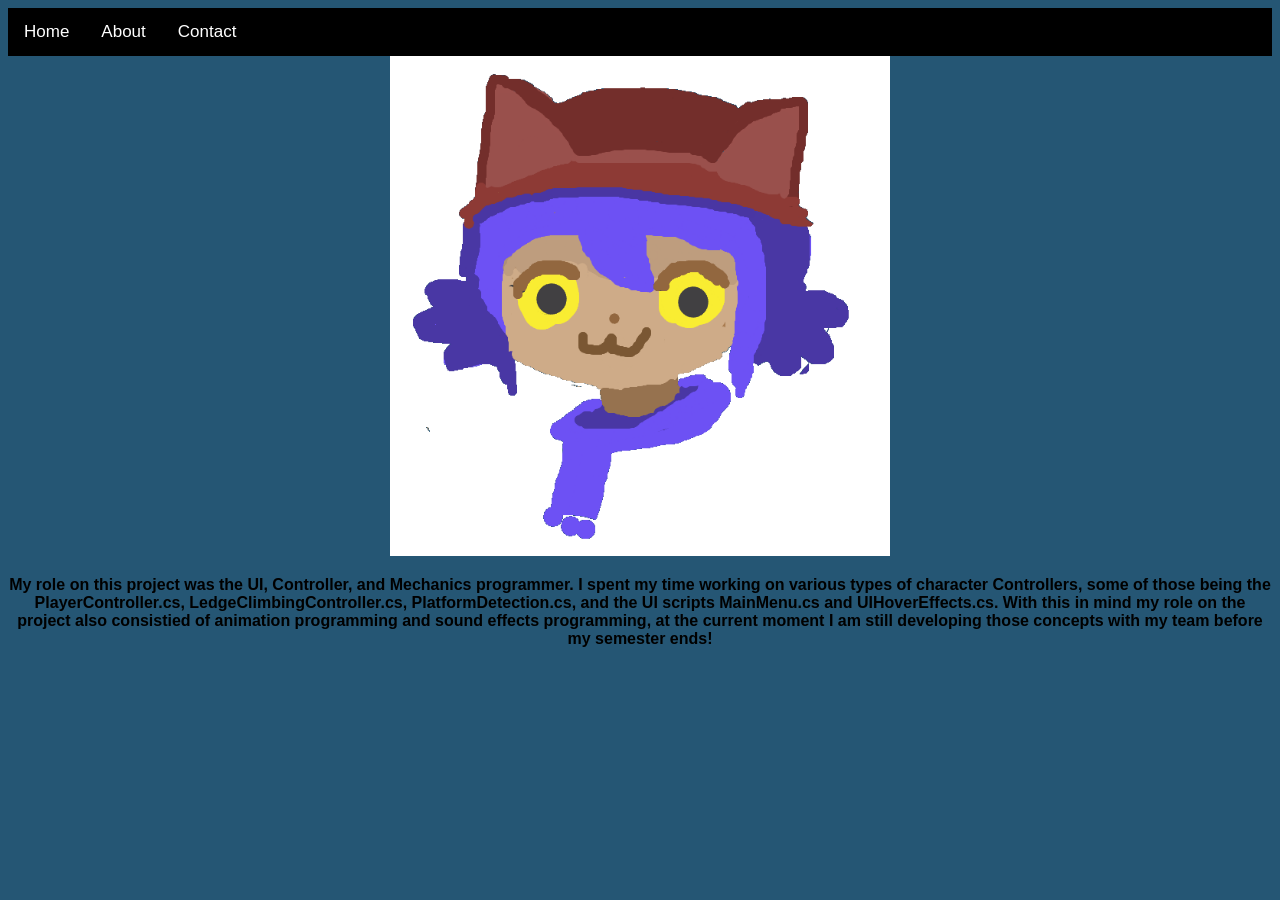
==== project1.html @ 7fdd737a "changes" ====
<!DOCTYPE html>
<html lang="en">
<head>
    <meta charset="UTF-8">
    <meta name="viewport" content="width=device-width, initial-scale=1.0">
    <link rel="stylesheet" href="style.css">

    <title>
        City Game
    </title>
</head>
<body>
    <!--Navigation Menu-->
    <div class="navmenu">
        <a href="index.html">Home</a>
        <a href="about.html">About</a>
        <a href="contact.html">Contact</a>
    </div>

    <div>
        <img src="Images/Niko.png" width="500" height="500">
        <p style="font-weight: 700;">
        My role on this project was the UI, Controller, and Mechanics programmer. I spent my time working on various types of character Controllers,
        some of those being the PlayerController.cs, LedgeClimbingController.cs, PlatformDetection.cs, and the UI scripts MainMenu.cs and UIHoverEffects.cs. 
        With this in mind my role on the project also consistied of animation programming and sound effects programming, at the current moment I am still 
        developing those concepts with my team before my semester ends!
        </p>
    </div>
</body>
---- style.css ----
body {
    text-align: center;
    background-color: #255674;
    font-family: Arial, Helvetica, sans-serif;
}
figure {
  display: block;
  margin-top: 1em;
  margin-bottom: 1em;
  margin-left: 40px;
  margin-right: 40px;
}

.button{
  background-color: black;
  color: white;
  border: none;
  cursor: pointer;
  text-align: center;
  padding: 15px 32px;
  margin: 4px 2px;
  font-size: 16px;
  width: 100%;
}

.navmenu{
  overflow: hidden;
  background-color: black;
}
.navmenu a{
  float: left;
  color: white;
  text-align: center;
  text-decoration: none;
  padding: 14px 16px;
  font-size: 17px;
}
.navmenu a:hover{
  background-color: white;
  color: black;
}

.column {
  float: left;
  margin: 25px;
}
.row::after {
  content: "";
  clear: both;
  display: table;
}
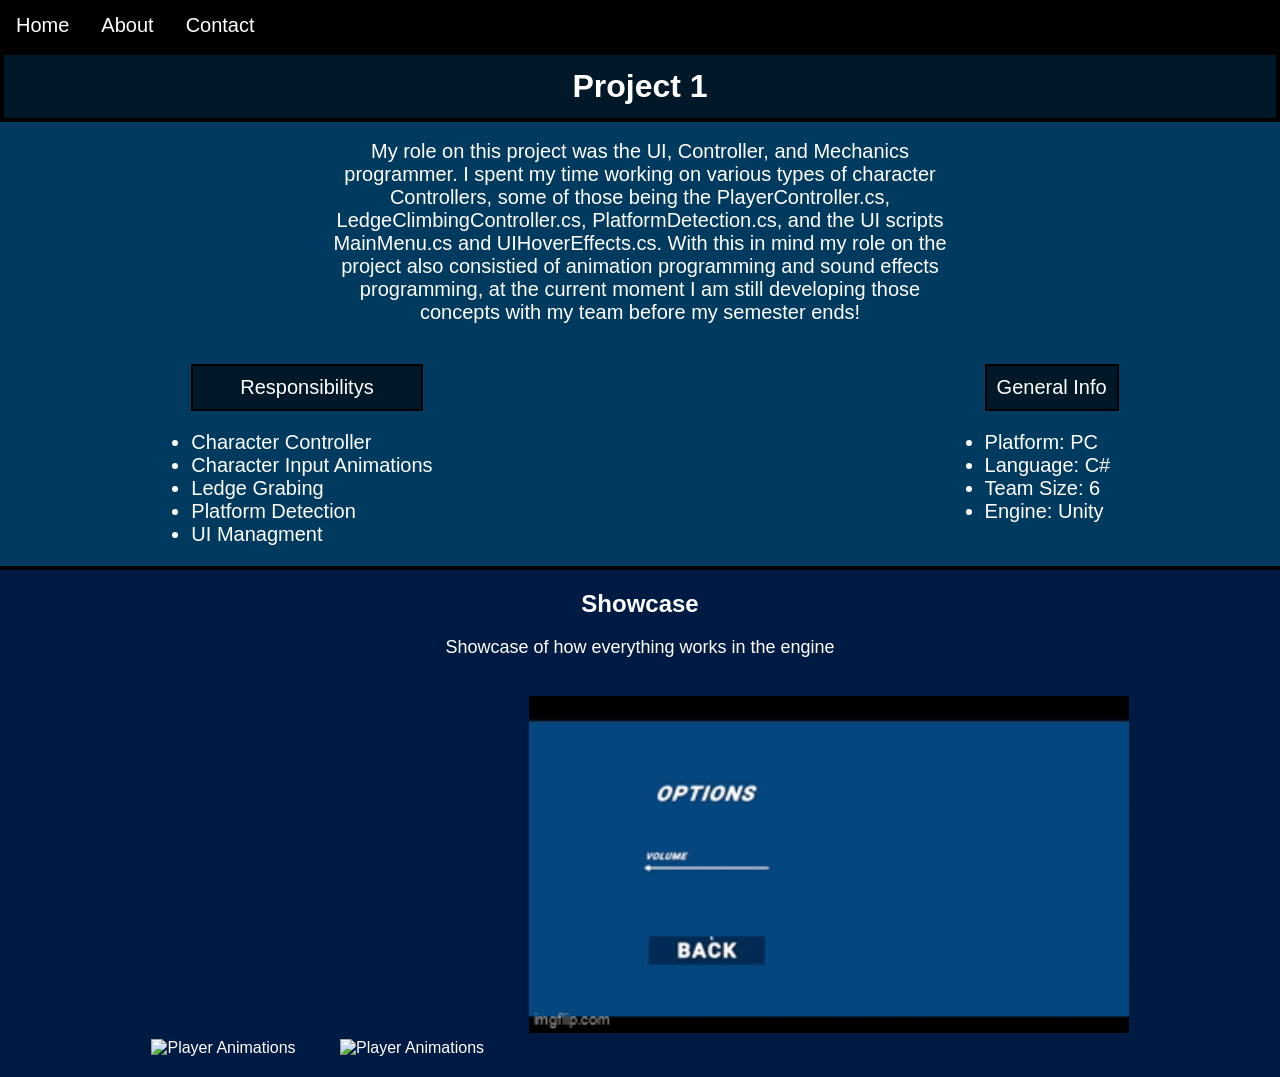
==== commit bd61ea72: "Huge change" ====
--- a/project1.html
+++ b/project1.html
@@ -13,17 +13,53 @@
     <!--Navigation Menu-->
     <div class="navmenu">
         <a href="index.html">Home</a>
-        <a href="about.html">About</a>
-        <a href="contact.html">Contact</a>
+        <a href="index.html">About</a>
+        <a href="index.html">Contact</a>
     </div>
 
-    <div>
-        <img src="Images/Niko.png" width="500" height="500">
-        <p style="font-weight: 700;">
+    <h1>
+        Project 1
+    </h1>
+<br>
+    <div class="open-page">
         My role on this project was the UI, Controller, and Mechanics programmer. I spent my time working on various types of character Controllers,
         some of those being the PlayerController.cs, LedgeClimbingController.cs, PlatformDetection.cs, and the UI scripts MainMenu.cs and UIHoverEffects.cs. 
         With this in mind my role on the project also consistied of animation programming and sound effects programming, at the current moment I am still 
         developing those concepts with my team before my semester ends!
-        </p>
+    </div>
+
+    
+    <div class="list">
+        
+        <ul class="response">
+            <p style="border: 2px solid black; padding: 10px; text-align: center; background-color: #001827; margin-right: 10px; margin-left: 0;">
+                Responsibilitys
+            </p>
+
+            <li>Character Controller</li>
+            <li>Character Input Animations</li>
+            <li>Ledge Grabing</li>
+            <li>Platform Detection</li>
+            <li>UI Managment</li> 
+        </ul>
+    
+        <ul style="text-align: left;">
+            <p style="border: 2px solid black; padding: 10px; text-align: center; background-color: #001827; margin-right: 10px; margin-left: 0;">
+                General Info
+            </p>
+            
+            <li>Platform: PC</li>
+            <li>Language: C#</li>
+            <li>Team Size: 6</li>
+            <li>Engine: Unity</li> 
+        </ul>
+    </div>
+
+    <div style="background-color: rgb(0, 27, 67); border-top: 4px solid black">
+        <h2>Showcase</h2>
+        <p style="font-size: 18px;">Showcase of how everything works in the engine</p>
+        <img src="Gifs/city.gif" alt="Player Animations" width="600" style="padding: 20px;" >
+        <img src="Gifs/ledge.gif" alt="Player Animations" width="600" style="padding: 20px;" >
+        <img src="Gifs/UI.gif" alt="Player Animations" width="600" style="padding: 20px;" >
     </div>
 </body>
--- a/style.css
+++ b/style.css
@@ -1,7 +1,9 @@
 body {
+    margin: 0;
     text-align: center;
-    background-color: #255674;
+    background-color: #003a5e;
     font-family: Arial, Helvetica, sans-serif;
+    color: white;
 }
 figure {
   display: block;
@@ -10,8 +12,14 @@
   margin-left: 40px;
   margin-right: 40px;
 }
-
-.button{
+h1 {
+  margin: 0;
+  padding: 1%;
+  background-color: #001827;
+  border: 4px solid black;
+}
+/* Button Style */
+.button {
   background-color: black;
   color: white;
   border: none;
@@ -22,24 +30,36 @@
   font-size: 16px;
   width: 100%;
 }
+.contact-button {
+  background-color: black;
+  color: white;
+  border: none;
+  cursor: pointer;
+  text-align: center;
+  padding: 15px 32px;
+  margin: 4px 2px;
+  font-size: 16px;
+}
 
-.navmenu{
+/* Navigation Menu Style */
+.navmenu {
   overflow: hidden;
   background-color: black;
 }
-.navmenu a{
+.navmenu a {
   float: left;
   color: white;
   text-align: center;
   text-decoration: none;
   padding: 14px 16px;
-  font-size: 17px;
+  font-size: 20px;
 }
-.navmenu a:hover{
+.navmenu a:hover {
   background-color: white;
   color: black;
 }
 
+/* Project profiles and layouts */
 .column {
   float: left;
   margin: 25px;
@@ -49,3 +69,39 @@
   clear: both;
   display: table;
 }
+
+/* About and Text sections on main page */
+.about-section {
+  background-color: rgb(0, 27, 67);
+  border-top: 6px solid black;
+}
+.text-section {
+  font-size: 17px;
+
+  margin-left: 25%;
+  margin-right: 25%;
+  margin-bottom: 25px;
+}
+
+/* First Contributions page */
+.open-page {
+  font-size: 20px;
+  margin-left: 25%;
+  margin-right: 25%;
+}
+
+.list {
+  font-size: 20px;
+  display: flex;
+  justify-content: center;
+}
+.list2 {
+  font-size: 20px;
+  display: flex;
+  justify-content: center;
+}
+.response {
+  display: inline-block;
+  text-align: left;
+  margin-right: 40%;
+}
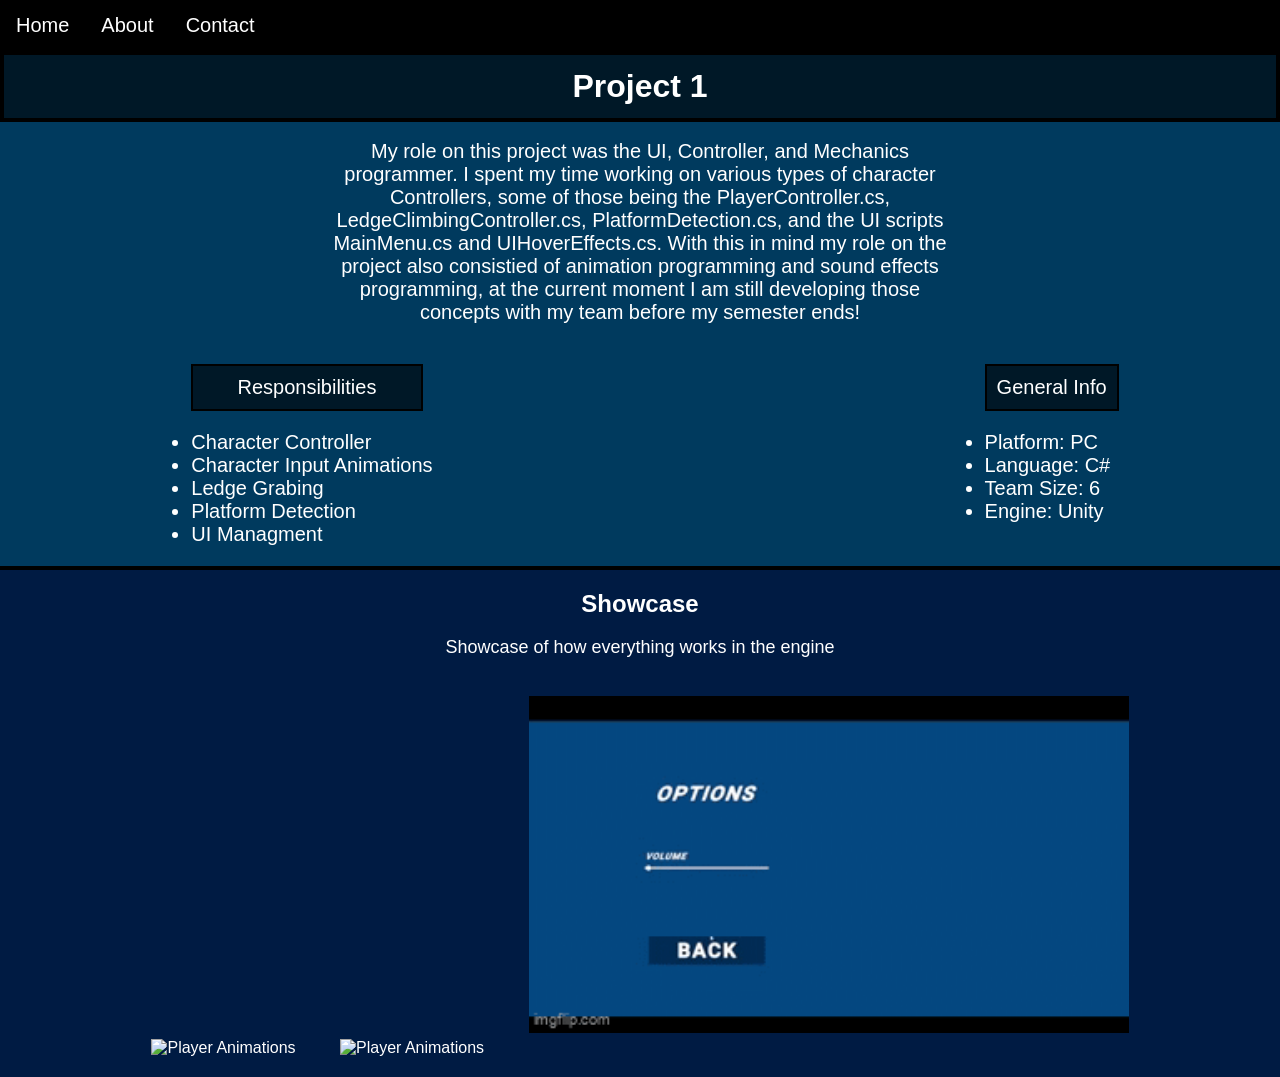
==== commit 15a9dd6f: "dfgdgfsdg" ====
--- a/project1.html
+++ b/project1.html
@@ -33,7 +33,7 @@
         
         <ul class="response">
             <p style="border: 2px solid black; padding: 10px; text-align: center; background-color: #001827; margin-right: 10px; margin-left: 0;">
-                Responsibilitys
+                Responsibilities
             </p>
 
             <li>Character Controller</li>
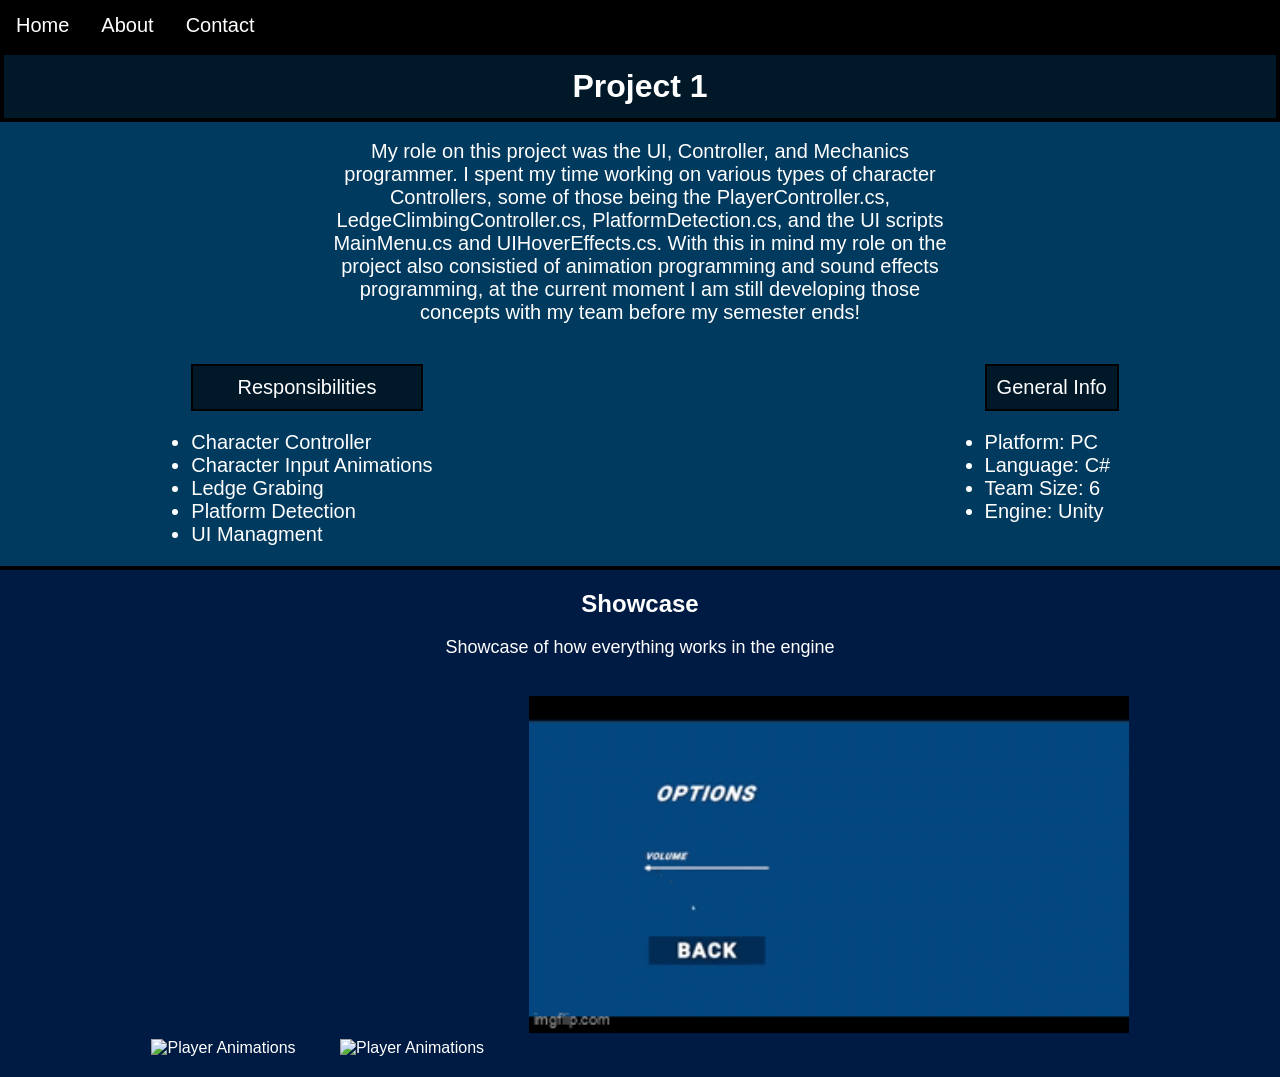
==== commit 9b8225c5: "changes" ====
--- a/project1.html
+++ b/project1.html
@@ -58,8 +58,8 @@
     <div style="background-color: rgb(0, 27, 67); border-top: 4px solid black">
         <h2>Showcase</h2>
         <p style="font-size: 18px;">Showcase of how everything works in the engine</p>
-        <img src="Gifs/city.gif" alt="Player Animations" width="600" style="padding: 20px;" >
-        <img src="Gifs/ledge.gif" alt="Player Animations" width="600" style="padding: 20px;" >
-        <img src="Gifs/UI.gif" alt="Player Animations" width="600" style="padding: 20px;" >
+        <img src="Gifs/city.gif" alt="Player Animations" width="600" style="padding: 20px; max-width: 100%; height: auto;" >
+        <img src="Gifs/ledge.gif" alt="Player Animations" width="600" style="padding: 20px; max-width: 100%; height: auto;" >
+        <img src="Gifs/UI.gif" alt="Player Animations" width="600" style="padding: 20px; max-width: 100%; height: auto;" >
     </div>
 </body>
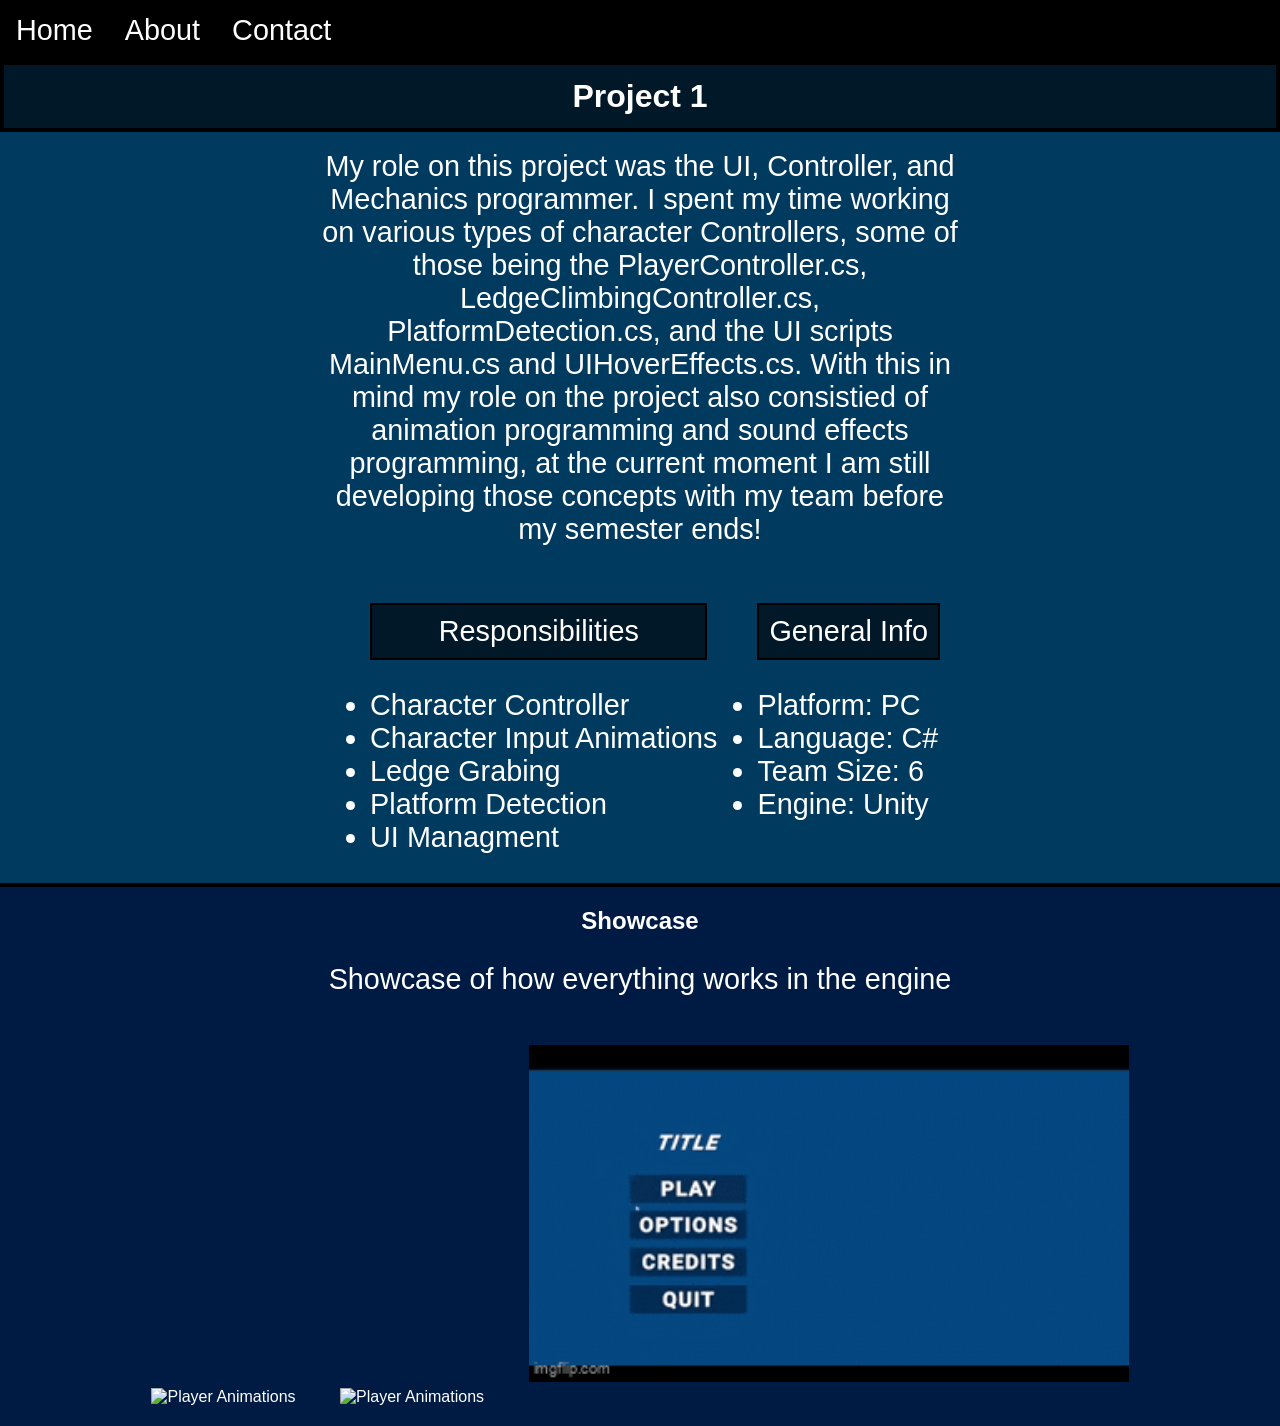
==== commit 30b04097: "Text Update" ====
--- a/project1.html
+++ b/project1.html
@@ -31,7 +31,7 @@
     
     <div class="list">
         
-        <ul class="response">
+        <ul style="text-align: left;">
             <p style="border: 2px solid black; padding: 10px; text-align: center; background-color: #001827; margin-right: 10px; margin-left: 0;">
                 Responsibilities
             </p>
@@ -57,7 +57,7 @@
 
     <div style="background-color: rgb(0, 27, 67); border-top: 4px solid black">
         <h2>Showcase</h2>
-        <p style="font-size: 18px;">Showcase of how everything works in the engine</p>
+        <p style="font-size: calc(1rem + 1vw);">Showcase of how everything works in the engine</p>
         <img src="Gifs/city.gif" alt="Player Animations" width="600" style="padding: 20px; max-width: 100%; height: auto;" >
         <img src="Gifs/ledge.gif" alt="Player Animations" width="600" style="padding: 20px; max-width: 100%; height: auto;" >
         <img src="Gifs/UI.gif" alt="Player Animations" width="600" style="padding: 20px; max-width: 100%; height: auto;" >
--- a/style.css
+++ b/style.css
@@ -38,7 +38,7 @@
   text-align: center;
   padding: 15px 32px;
   margin: 4px 2px;
-  font-size: 16px;
+  font-size: calc(1rem + 1vw);
 }
 
 /* Navigation Menu Style */
@@ -52,7 +52,7 @@
   text-align: center;
   text-decoration: none;
   padding: 14px 16px;
-  font-size: 20px;
+  font-size: calc(1rem + 1vw);
 }
 .navmenu a:hover {
   background-color: white;
@@ -76,7 +76,7 @@
   border-top: 6px solid black;
 }
 .text-section {
-  font-size: 17px;
+  font-size: calc(1rem + 1vw);
 
   margin-left: 25%;
   margin-right: 25%;
@@ -85,23 +85,18 @@
 
 /* First Contributions page */
 .open-page {
-  font-size: 20px;
+  font-size: calc(1rem + 1vw);
   margin-left: 25%;
   margin-right: 25%;
 }
 
 .list {
-  font-size: 20px;
+  font-size: calc(1rem + 1vw);
   display: flex;
   justify-content: center;
 }
 .list2 {
-  font-size: 20px;
+  font-size: calc(1rem + 1vw);
   display: flex;
   justify-content: center;
-}
-.response {
-  display: inline-block;
-  text-align: left;
-  margin-right: 40%;
 }
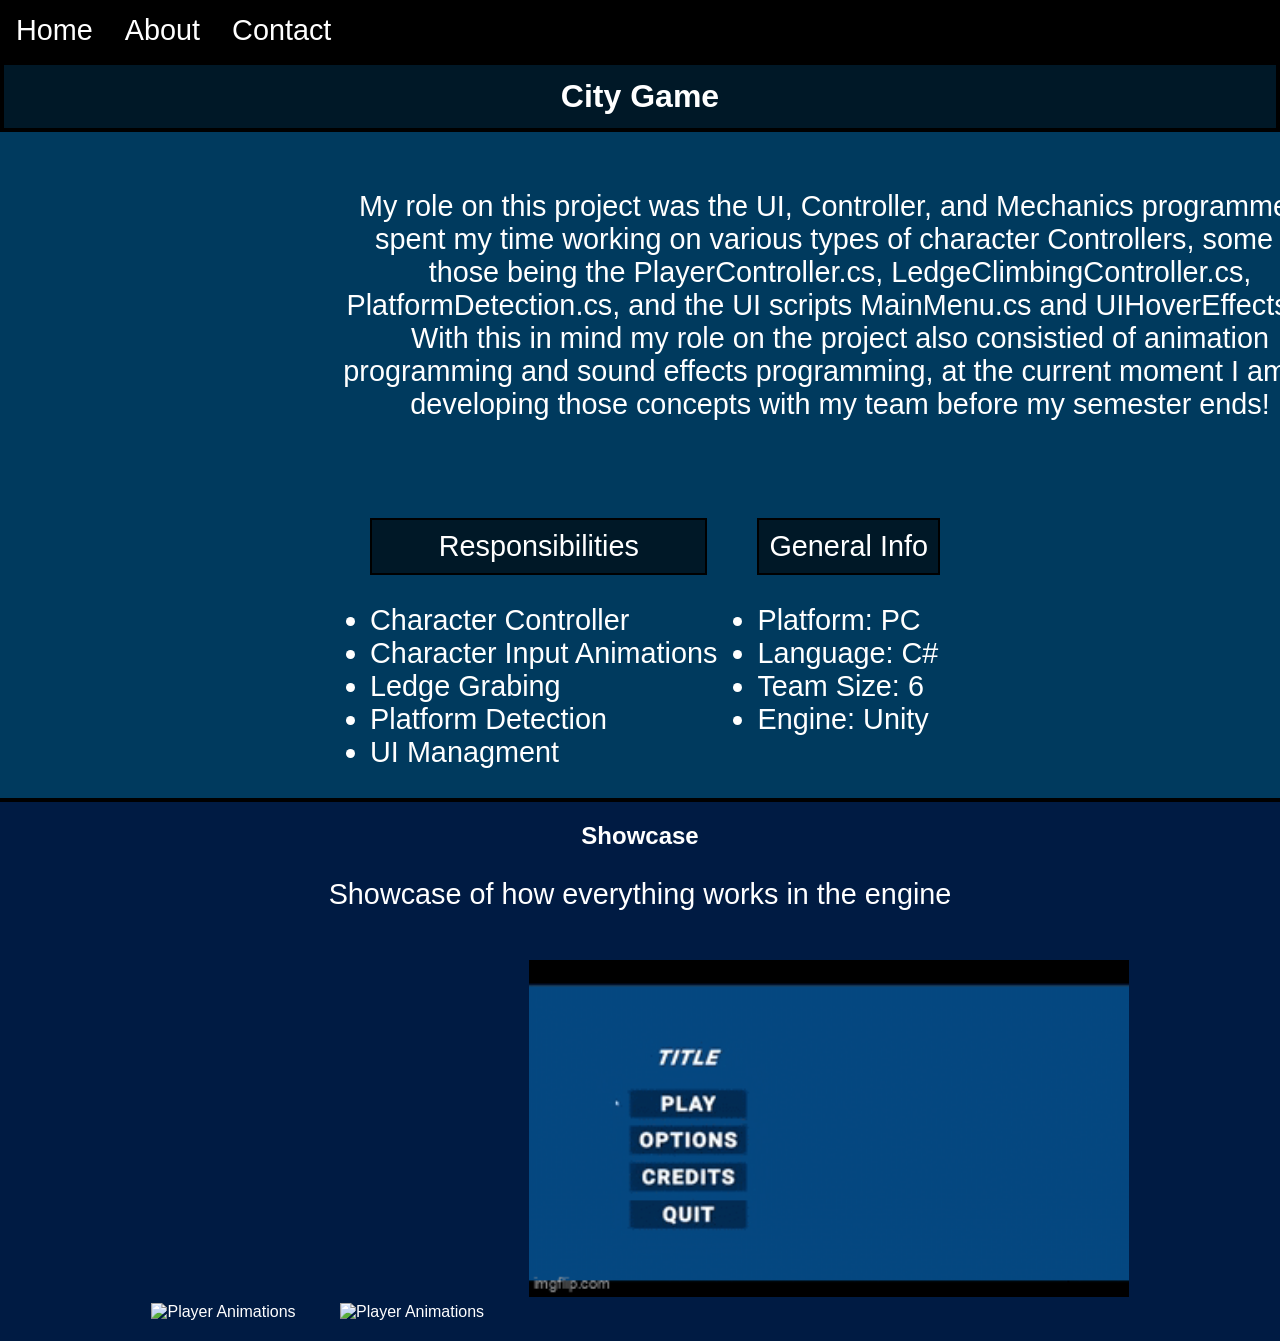
==== commit 7bf34e70: "Updates to text" ====
--- a/project1.html
+++ b/project1.html
@@ -18,7 +18,7 @@
     </div>
 
     <h1>
-        Project 1
+        City Game
     </h1>
 <br>
     <div class="open-page">
--- a/style.css
+++ b/style.css
@@ -85,7 +85,11 @@
 
 /* First Contributions page */
 .open-page {
-  font-size: calc(1rem + 1vw);
+  width: 100%;
+  max-width: 1000px;
+  margin: 20px auto;  
+  padding: 20px;
+  font-size: clamp(1rem, 1vw + 1rem, 2.5rem); 
   margin-left: 25%;
   margin-right: 25%;
 }
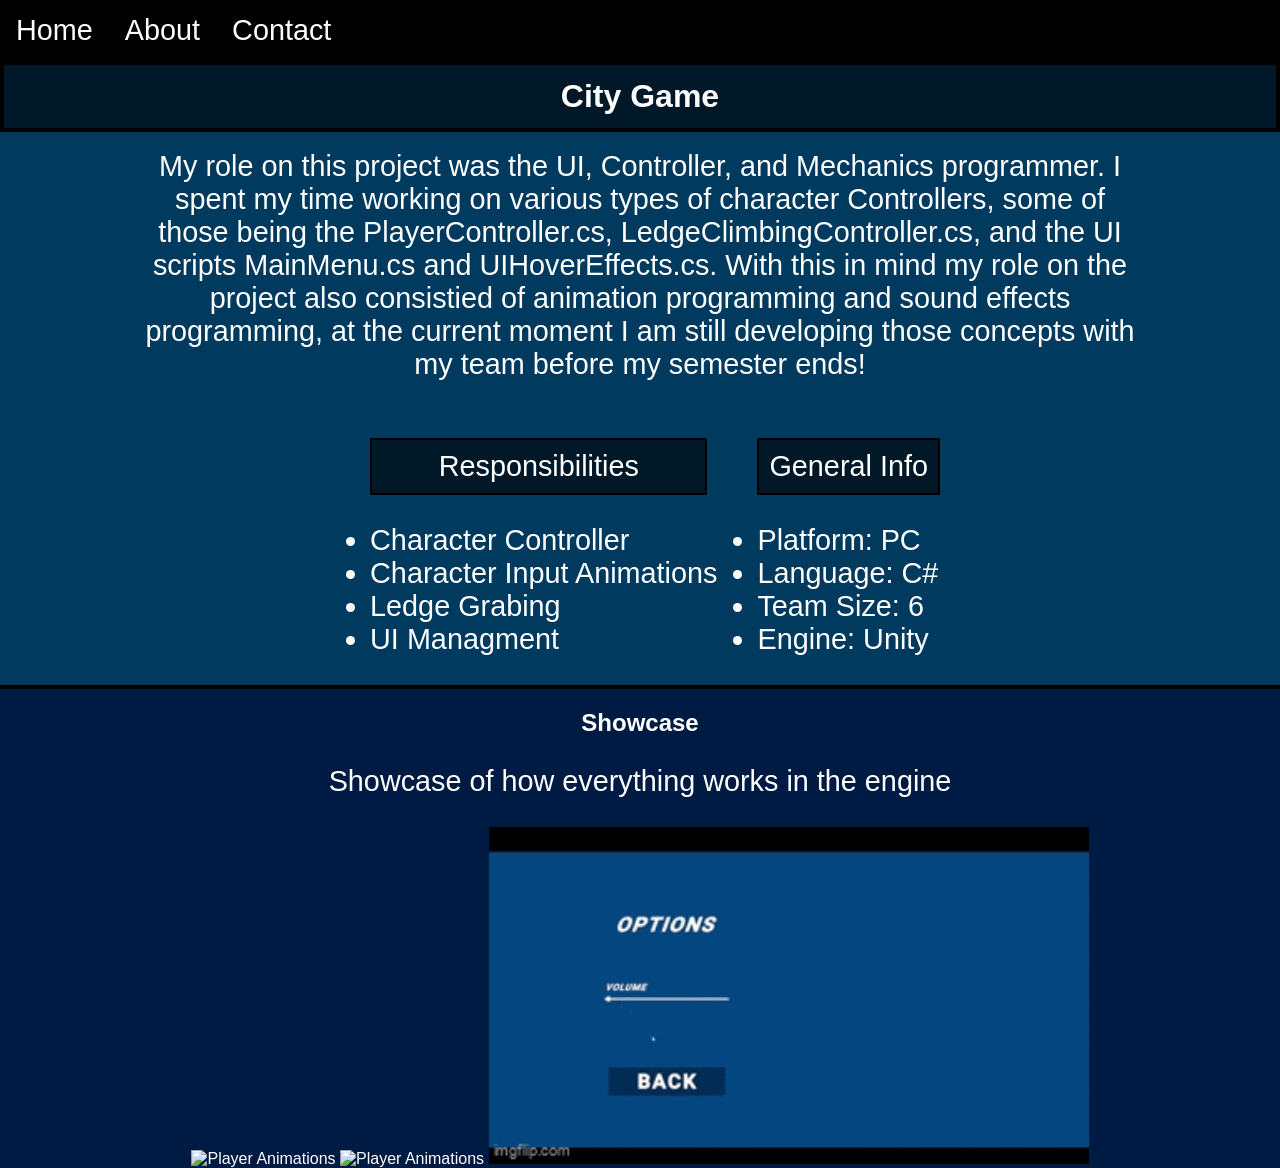
==== commit 6ca73ce8: "Final Update Before JavaScript" ====
--- a/project1.html
+++ b/project1.html
@@ -23,7 +23,7 @@
 <br>
     <div class="open-page">
         My role on this project was the UI, Controller, and Mechanics programmer. I spent my time working on various types of character Controllers,
-        some of those being the PlayerController.cs, LedgeClimbingController.cs, PlatformDetection.cs, and the UI scripts MainMenu.cs and UIHoverEffects.cs. 
+        some of those being the PlayerController.cs, LedgeClimbingController.cs, and the UI scripts MainMenu.cs and UIHoverEffects.cs. 
         With this in mind my role on the project also consistied of animation programming and sound effects programming, at the current moment I am still 
         developing those concepts with my team before my semester ends!
     </div>
@@ -39,7 +39,6 @@
             <li>Character Controller</li>
             <li>Character Input Animations</li>
             <li>Ledge Grabing</li>
-            <li>Platform Detection</li>
             <li>UI Managment</li> 
         </ul>
     
@@ -58,8 +57,8 @@
     <div style="background-color: rgb(0, 27, 67); border-top: 4px solid black">
         <h2>Showcase</h2>
         <p style="font-size: calc(1rem + 1vw);">Showcase of how everything works in the engine</p>
-        <img src="Gifs/city.gif" alt="Player Animations" width="600" style="padding: 20px; max-width: 100%; height: auto;" >
-        <img src="Gifs/ledge.gif" alt="Player Animations" width="600" style="padding: 20px; max-width: 100%; height: auto;" >
-        <img src="Gifs/UI.gif" alt="Player Animations" width="600" style="padding: 20px; max-width: 100%; height: auto;" >
+        <img src="Gifs/city.gif" alt="Player Animations" width="600" style="padding: 0; max-width: 100%; height: auto;" >
+        <img src="Gifs/ledge.gif" alt="Player Animations" width="600" style="padding: 0; max-width: 100%; height: auto;" >
+        <img src="Gifs/UI.gif" alt="Player Animations" width="600" style="padding: 0; max-width: 100%; height: auto;" >
     </div>
 </body>
--- a/style.css
+++ b/style.css
@@ -77,9 +77,10 @@
 }
 .text-section {
   font-size: calc(1rem + 1vw);
-
-  margin-left: 25%;
-  margin-right: 25%;
+  width: 100%;
+  max-width: 1000px;
+  font-size: clamp(1rem, 1vw + 1rem, 2.5rem);
+  margin: auto;
   margin-bottom: 25px;
 }
 
@@ -87,11 +88,8 @@
 .open-page {
   width: 100%;
   max-width: 1000px;
-  margin: 20px auto;  
-  padding: 20px;
+  margin: auto;
   font-size: clamp(1rem, 1vw + 1rem, 2.5rem); 
-  margin-left: 25%;
-  margin-right: 25%;
 }
 
 .list {
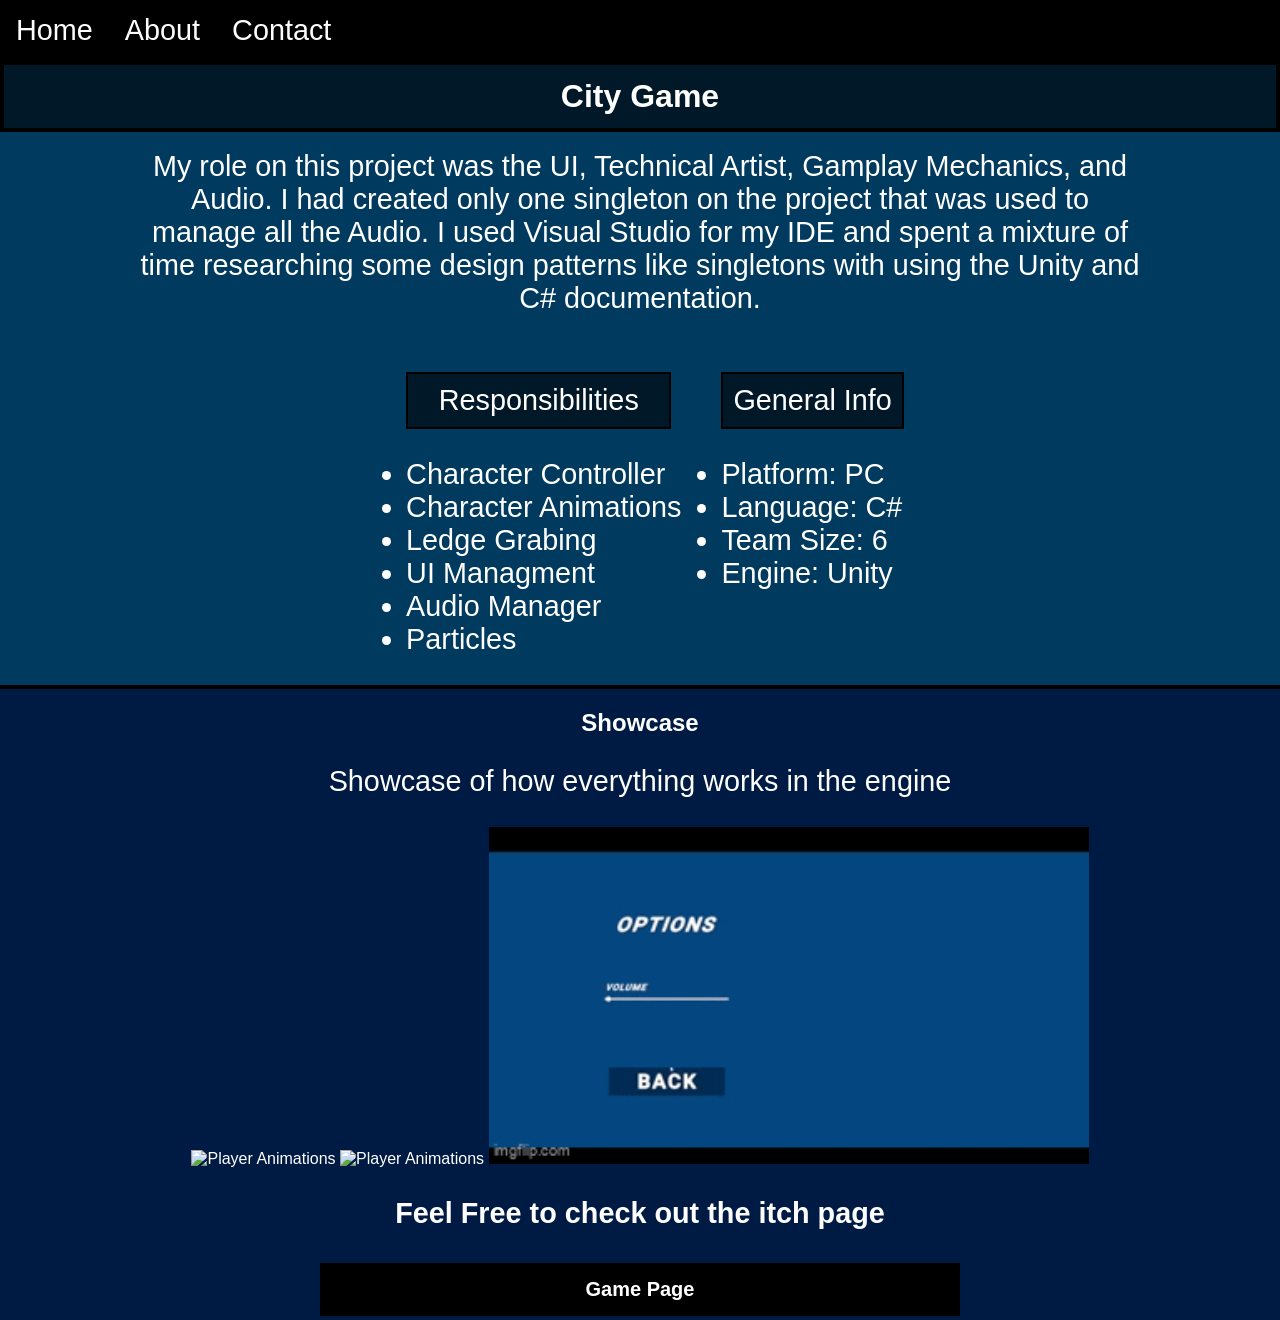
==== commit c863bf13: "Update for project 1" ====
--- a/project1.html
+++ b/project1.html
@@ -6,7 +6,7 @@
     <link rel="stylesheet" href="style.css">
 
     <title>
-        City Game
+        Roof Top Rush
     </title>
 </head>
 <body>
@@ -22,10 +22,9 @@
     </h1>
 <br>
     <div class="open-page">
-        My role on this project was the UI, Controller, and Mechanics programmer. I spent my time working on various types of character Controllers,
-        some of those being the PlayerController.cs, LedgeClimbingController.cs, and the UI scripts MainMenu.cs and UIHoverEffects.cs. 
-        With this in mind my role on the project also consistied of animation programming and sound effects programming, at the current moment I am still 
-        developing those concepts with my team before my semester ends!
+        My role on this project was the UI, Technical Artist, Gamplay Mechanics, and Audio. I had created only one singleton on the project that was used to
+        manage all the Audio. I used Visual Studio for my IDE and spent a mixture of time researching some design patterns like singletons with using the Unity and C#
+        documentation.
     </div>
 
     
@@ -37,9 +36,11 @@
             </p>
 
             <li>Character Controller</li>
-            <li>Character Input Animations</li>
+            <li>Character Animations</li>
             <li>Ledge Grabing</li>
             <li>UI Managment</li> 
+            <li>Audio Manager</li>
+            <li>Particles</li>
         </ul>
     
         <ul style="text-align: left;">
@@ -60,5 +61,16 @@
         <img src="Gifs/city.gif" alt="Player Animations" width="600" style="padding: 0; max-width: 100%; height: auto;" >
         <img src="Gifs/ledge.gif" alt="Player Animations" width="600" style="padding: 0; max-width: 100%; height: auto;" >
         <img src="Gifs/UI.gif" alt="Player Animations" width="600" style="padding: 0; max-width: 100%; height: auto;" >
+
+        <div>
+            <p style="font-size: calc(1rem + 1vw);">
+                <strong>Feel Free to check out the itch page</strong>
+            </p>
+            <a href="https://mander54.itch.io/rooftop-rush" target="_blank">
+                <button class="game-button" type="button">
+                    <strong>Game Page</strong>
+                </button>
+            </a>
+        </div>
     </div>
 </body>
--- a/style.css
+++ b/style.css
@@ -29,6 +29,17 @@
   margin: 4px 2px;
   font-size: 16px;
   width: 100%;
+}
+.game-button {
+  background-color: black;
+  color: white;
+  border: none;
+  cursor: pointer;
+  text-align: center;
+  padding: 15px 32px;
+  margin: 4px 2px;
+  font-size: 20px;
+  width: 50%;
 }
 .contact-button {
   background-color: black;
